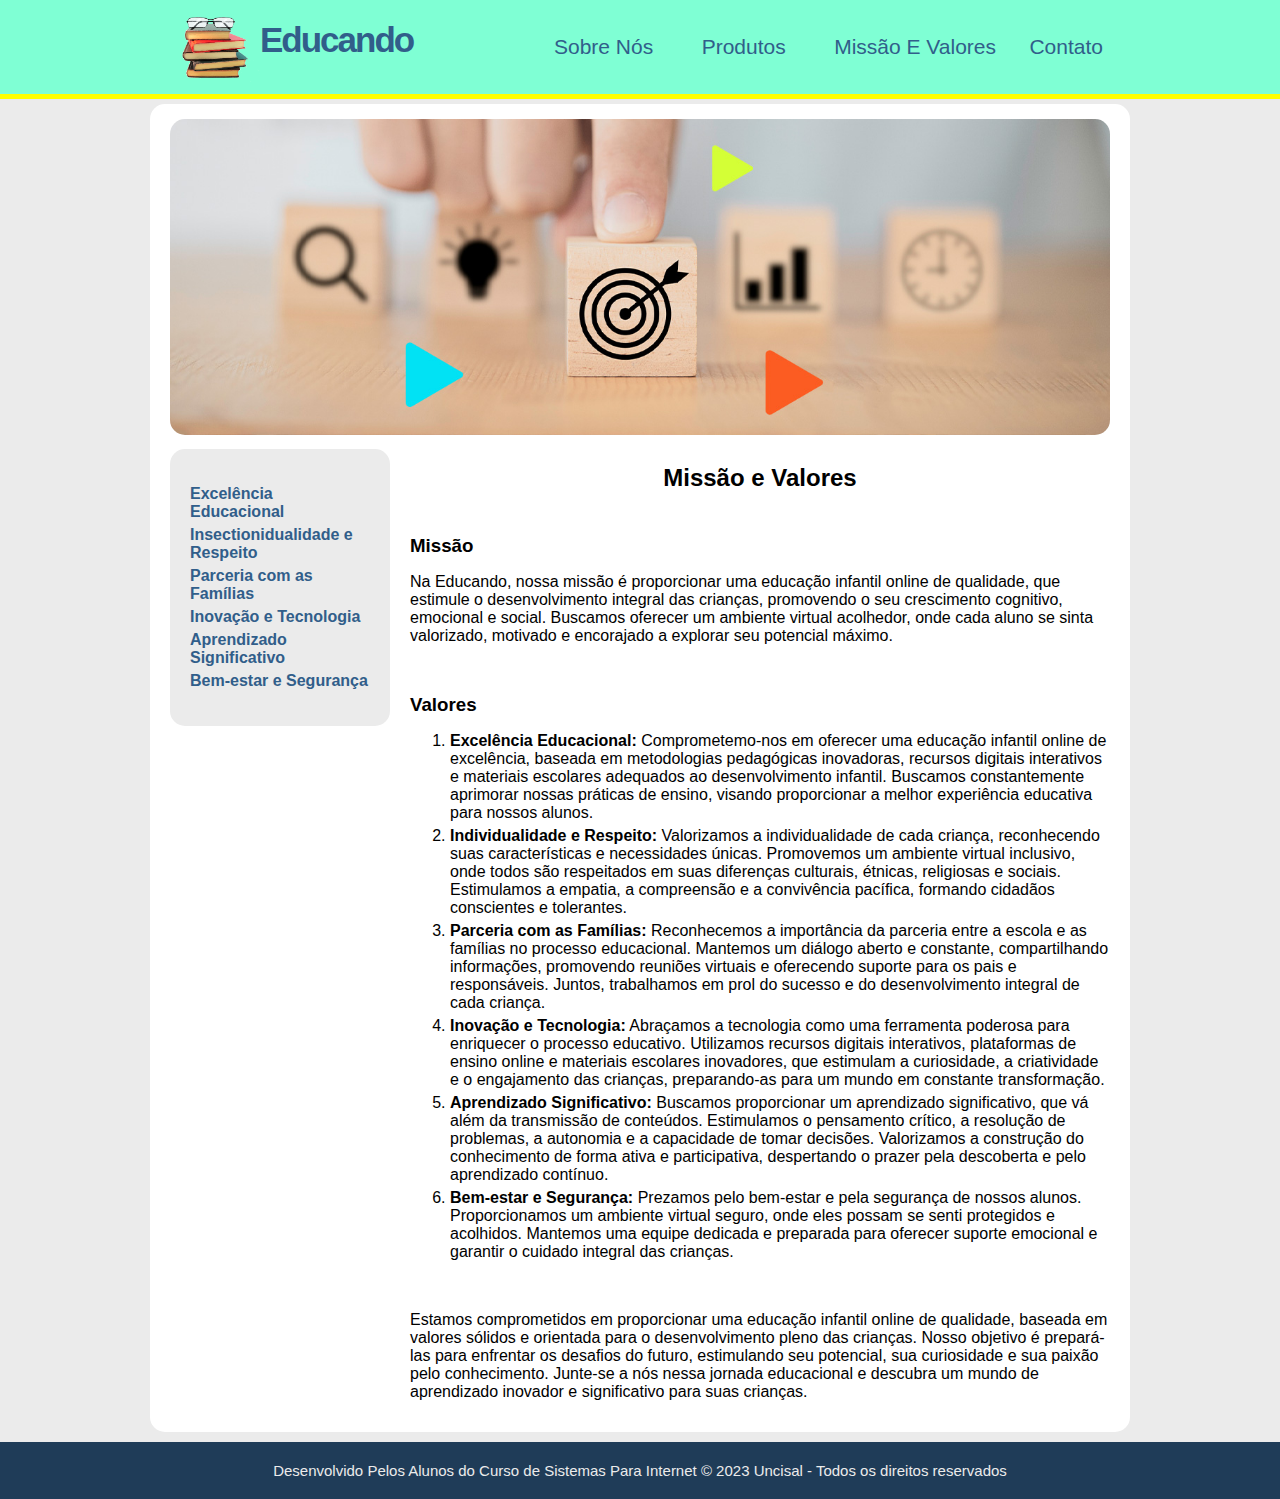
==== missao.html @ 8756c615 "Subindo os arquivos" ====
<!DOCTYPE html>
<html lang="en">
    <head>
        <meta charset="UTF-8">
        <meta name="viewport" content="width=device-width, initial-scale=1.0">   
        <link rel="stylesheet" href="style.css">
        <link rel="stylesheet" href="normalize.css">
        <link href="https://fonts.googleapis.com/css2?family=Roboto:wght@100;300;400;500;700&amp;display=swap" rel="stylesheet" type="text/css">
        <title>Educando</title>
    </head>
    <body>        
        
        <header>
                    
            <div class="linha">
                <div class="coluna col4">
                    <a href=""><img src="img/livros.png" alt="pilha de livros"><h1 class="logo">Educando</h1></a>
                    
                </div>
                
                <div class="coluna col8">
                    <nav> <!--Menu de navegação do site-->
                        <ul class="menu inline sem-marcador">
                            <li><a href="index.html">sobre nós</a></li>                           
                            <li><a href="produtos.html">produtos</a></li>
                            <li><a href="#">missão e valores</a></li>
                            <li><a href="contato.html">contato</a></li>
                        </ul>
                       
                    </nav>
                </div>
            </div>
        </header>
        <span class="barrahorizontal"></span>

        <section class="corpo">
                    
                        <section class="linha">
                                      
                                    <div class="coluna col12">
                                        <img src="img/missao.jpeg" id="fotos" alt="figura de um alvo com flecha">
                                    </div>                                     
                        </section>
                        <section class="linha"> 
                             
                                <section class="coluna col3">
                                    <aside class="lateral">
                                        
                                        <ul class="sem-marcador sem-padding">
                                           <strong> 
                                                <li><a href="#1">Excelência Educacional</a></li>                           
                                                <li><a href="#2">Insectionidualidade e Respeito</a></li>
                                                <li><a href="#3">Parceria com as Famílias</a></li>
                                                <li><a href="#4">Inovação e Tecnologia</a></li>
                                                <li><a href="#5">Aprendizado Significativo</a></li>
                                                <li><a href="#6">Bem-estar e Segurança</a></li>
                                            </strong>
                                        </ul>                                                       
                                    </aside>                                                          
                                </section> 
                         
                                <section class="coluna col9">  
                                    <h2 class="missao">Missão e Valores</h2><br>

                                    <h3>Missão</h3>

                                    <p> Na Educando, nossa missão é proporcionar uma educação infantil online de qualidade, que estimule o desenvolvimento integral das crianças,
                                        promovendo o seu crescimento cognitivo, emocional e social.
                                        Buscamos oferecer um ambiente virtual acolhedor, onde cada aluno se sinta valorizado, motivado e encorajado a explorar seu potencial máximo.
                                    </p><br>
                                
                                    <h3>Valores</h3>

                                    <ol>
                                        <li><strong id="1"> Excelência Educacional:</strong> Comprometemo-nos em oferecer uma educação infantil online de excelência, 
                                            baseada em metodologias pedagógicas inovadoras, recursos digitais interativos e materiais escolares adequados ao desenvolvimento infantil.
                                            Buscamos constantemente aprimorar nossas práticas de ensino, visando proporcionar a melhor experiência educativa para nossos alunos.</li>

                                        <li><strong id="2"> Individualidade e Respeito:</strong> Valorizamos a individualidade de cada criança, reconhecendo suas características e necessidades únicas.
                                            Promovemos um ambiente virtual inclusivo, onde todos são respeitados em suas diferenças culturais, étnicas, religiosas e sociais.
                                            Estimulamos a empatia, a compreensão e a convivência pacífica, formando cidadãos conscientes e tolerantes.</li>

                                        <li><strong id="3"> Parceria com as Famílias:</strong> Reconhecemos a importância da parceria entre a escola e as famílias no processo educacional.
                                            Mantemos um diálogo aberto e constante, compartilhando informações, promovendo reuniões virtuais e oferecendo suporte para os pais e
                                            responsáveis. Juntos, trabalhamos em prol do sucesso e do desenvolvimento integral de cada criança.</li>

                                        <li><strong id="4"> Inovação e Tecnologia:</strong> Abraçamos a tecnologia como uma ferramenta poderosa para enriquecer o processo educativo.
                                            Utilizamos recursos digitais interativos, plataformas de ensino online e materiais escolares inovadores, que estimulam a curiosidade,
                                            a criatividade e o engajamento das crianças, preparando-as para um mundo em constante transformação.</li>

                                        <li><strong id="5"> Aprendizado Significativo:</strong> Buscamos proporcionar um aprendizado significativo, que vá além da transmissão de conteúdos. Estimulamos o
                                            pensamento crítico, a resolução de problemas, a autonomia e a capacidade de tomar decisões. Valorizamos a construção do conhecimento
                                            de forma ativa e participativa, despertando o prazer pela descoberta e pelo aprendizado contínuo.</li>

                                        <li><strong id="6"> Bem-estar e Segurança:</strong> Prezamos pelo bem-estar e pela segurança de nossos alunos. Proporcionamos um ambiente virtual seguro, onde eles
                                            possam se senti protegidos e acolhidos. Mantemos uma equipe dedicada e preparada para oferecer suporte emocional e garantir o cuidado
                                            integral das crianças.</li>
                                    </ol><br>

                                    <p>
                                        Estamos comprometidos em proporcionar uma educação infantil online de qualidade, baseada em valores sólidos e orientada para o desenvolvimento
                                        pleno das crianças. Nosso objetivo é prepará-las para enfrentar os desafios do futuro, estimulando seu potencial, sua curiosidade e sua paixão
                                        pelo conhecimento. Junte-se a nós nessa jornada educacional e descubra um mundo de aprendizado inovador e significativo para suas crianças.
                                    </p>

                                </section>
                        
                        </section> 
 
        </section>
               
        <footer  class="footer">

            <div class="linha">

                <div class="coluna col12">               
                        <span>Desenvolvido Pelos Alunos do Curso de Sistemas Para Internet &copy; 2023 Uncisal - Todos os direitos reservados</span> 
                </div >

            </div>

        </footer>   
    </body>

</html>
---- style.css ----
body{
    font-family: Arial, Helvetica, sans-serif;
    margin:auto;
    background-color: #ebebeb;   
}

a:link, a:active, a:visited{
    color:#315e8a;
    text-decoration:none;
}

a:hover{
    text-decoration:underline; /*quando o mouse passar por cima irá sublinhar*/
}

.linha{
    max-width:960px ; /* largura*/
    margin: 0 auto;
    overflow: auto;
    padding: 5px 0;
}
   
.coluna{
    padding: 0 10px;
    float:left;
}

.col1{/* cada coluna sempre vai ter o tamanho da anterior mais 80px*/
    width:60px; 
}
.col2{
    width:140px; 
}
.col3{
    width:220px; 
}
.col4{
    width:300px; 
}
.col5{
    width:380px; 
}
.col6{
    width:460px; 
}
.col7{
    width:540px; 
}
.col8{
    width:620px; 
}
.col9{
    width:700px; 
}
.col10{
    width:780px; 
}
.col11{
    width:860px; 
}
.col12{
    width:940px; 
}

/*REUTILIZAVEIS*/

.sem-padding{
    padding:0 !important;
}

.sem-margin{
    margin: 0 !important;
}

h1, h2, h3, h4, h5, h6{ 
    margin: 15px 0 10px 0;
}

ul li, ol li{
    margin-bottom: 5px; /*Distanciamaneto entre as li na parte de baixo  */
}

ul.inline li, ol.inline li{ /*todas as ul e ol que tiverem a classe inline o li delas serão estilizadas em linha  */
    display:inline;
    margin: 15px; /*irá deixar os elementos mais distantes um do outro  */
}

ul.inline li:last-child, ol.inline li:last-child{ /*todas as ul e ol que tiverem a classe inline o li delas serão estilizadas */   
    margin: 0; /*last-child quer dizer que o ultimo conteudo da li não recebe margem a direita  */
}

ul.sem-marcador, ol.sem-marcador{
    list-style:none;
}

/*Cabeçalho do site*/
header{/* cor do cabeçalho*/     
    background:  aquamarine; 
}

.logo{/*Estilo das letras da logo */
    display: inline;
    font-size: 35px;
    position: absolute;
    color:#315e8a;
    letter-spacing: -2px;
}

img{
    height:80px;
    width:90px;
}

.menu{ 
    text-transform: capitalize; 
    text-align:right; /*direção do texto */
    margin-top: 30px;   
}

.menu li a{
    padding: 5px 7px;
    border-radius: 5px;
    font-size:21px;
}

.menu li a:hover{
   
    text-decoration: none;
    background: #1f3c58;
    color:#ebebeb;
}

.barrahorizontal{/*Linha que corta o cabeçalho e o corpo*/
    height: 5px;
    background-color: yellow;
    width:100%;
    position: absolute;  
}

.corpo{/* cor do box central */
    background: #FFFFFF;
    max-width:960px ; 
    margin: 10px auto;
    padding: 10px;
    border-radius: 15px;
}

.atuacao{/* estilização do box secundário*/
    margin: 0 auto;
    width:auto;
    height: auto;
    background:  #ebebeb;
    border-radius: 15px;
    display: flex;
    flex-direction: column;
    justify-content: flex-start;
    align-items: center; 
    padding-top: 5px;
    padding-bottom: 15px;

}
.area2{/*estilização do box de cursos*/
     padding-bottom: 0px;
}

/* Rodapé do site */
.footer{
    background:#1f3c58;
    color:#ebebeb;
    padding: 15px 0;
    text-align: center;
    font-size: 15px; 
}

#fotos{/*Estilização das fotos*/
    width: 100%;
    height: 100%;
    border-radius: 15px;  
}

#fotos1{/*Estilização das fotos*/
    width: 60%;
    height:60%;
    border-radius: 15px; 
}

.missao{ /*inicio do texto do*/
    display: flex;
    flex-direction: column;
    align-items: center; 
}

/*Sidebar das páginas*/
.lateral{
    background-color: #ebebeb;
    padding: 20px;
    border-radius: 15px;
    height:auto;
}

/*Página de contato*/
.contato label{
    display: block;
    font-size: 13px;
    font-weight: 500;
}

.contato input, .contato textarea{
    display: block;
    margin-bottom: -5px;
    padding: 5px 2%;
    width: 95%;
    border-radius: 5px;
}

.contato textarea{
    height: 250px;
}

button.botao{
    width:auto;
    height: 30px;
    padding: 3px;
    border-radius: 5px;
    background-color: #1f3c58;
    color:#ebebeb; 
    font-size: 14px; 
    float:right;
}

button.botao:hover{
    background-color: #315e8a;
}

p.central{
    font-size: 15px;
}

ul.font{
    font-size: 15px;
}
h5.font,a.font{
    font-size: 18px;
}
.botoes{
    margin:30px;
    padding: 5px;
    background:#ebebeb;
    width: 150px;
    border-radius: 5px;
    
}
.botoes:hover{
    background:#1f3c58;
    color: #ebebeb;
}
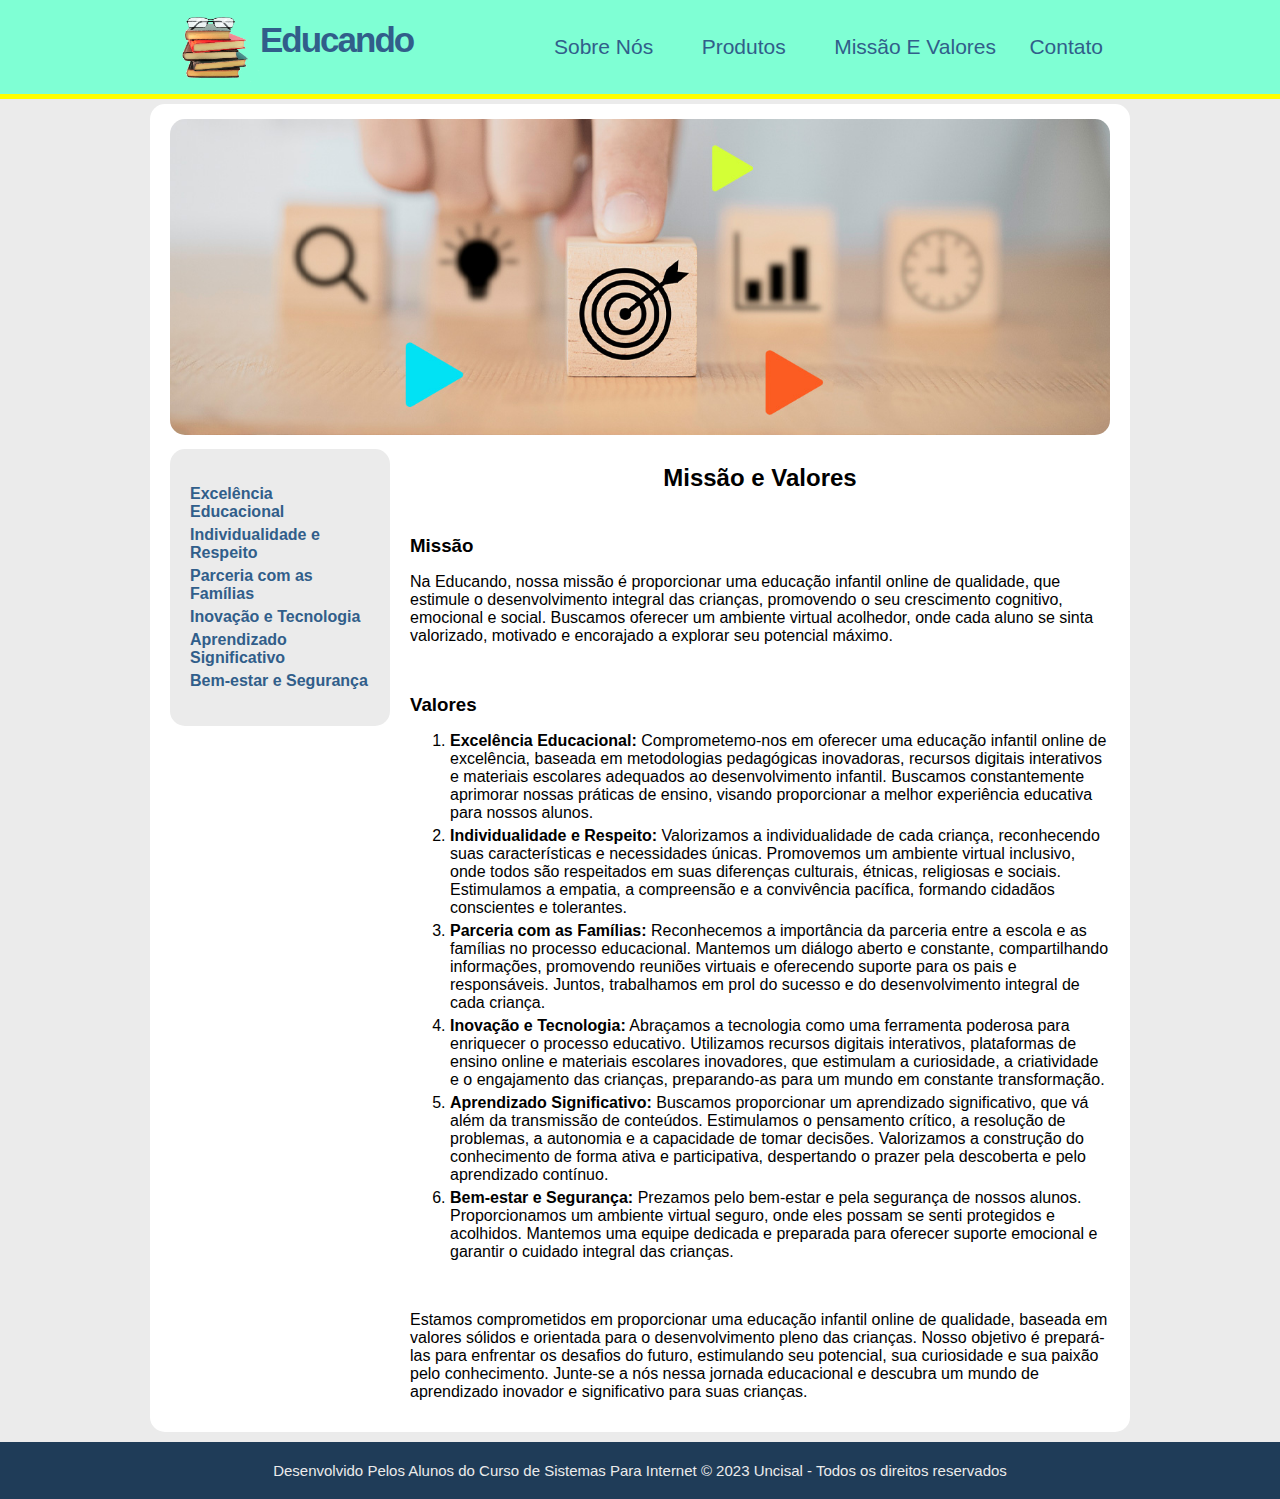
==== commit ebd90b0a: "Update missao.html" ====
--- a/missao.html
+++ b/missao.html
@@ -49,7 +49,7 @@
                                         <ul class="sem-marcador sem-padding">
                                            <strong> 
                                                 <li><a href="#1">Excelência Educacional</a></li>                           
-                                                <li><a href="#2">Insectionidualidade e Respeito</a></li>
+                                                <li><a href="#2">Individualidade e Respeito</a></li>
                                                 <li><a href="#3">Parceria com as Famílias</a></li>
                                                 <li><a href="#4">Inovação e Tecnologia</a></li>
                                                 <li><a href="#5">Aprendizado Significativo</a></li>
@@ -122,4 +122,4 @@
         </footer>   
     </body>
 
-</html>+</html>
